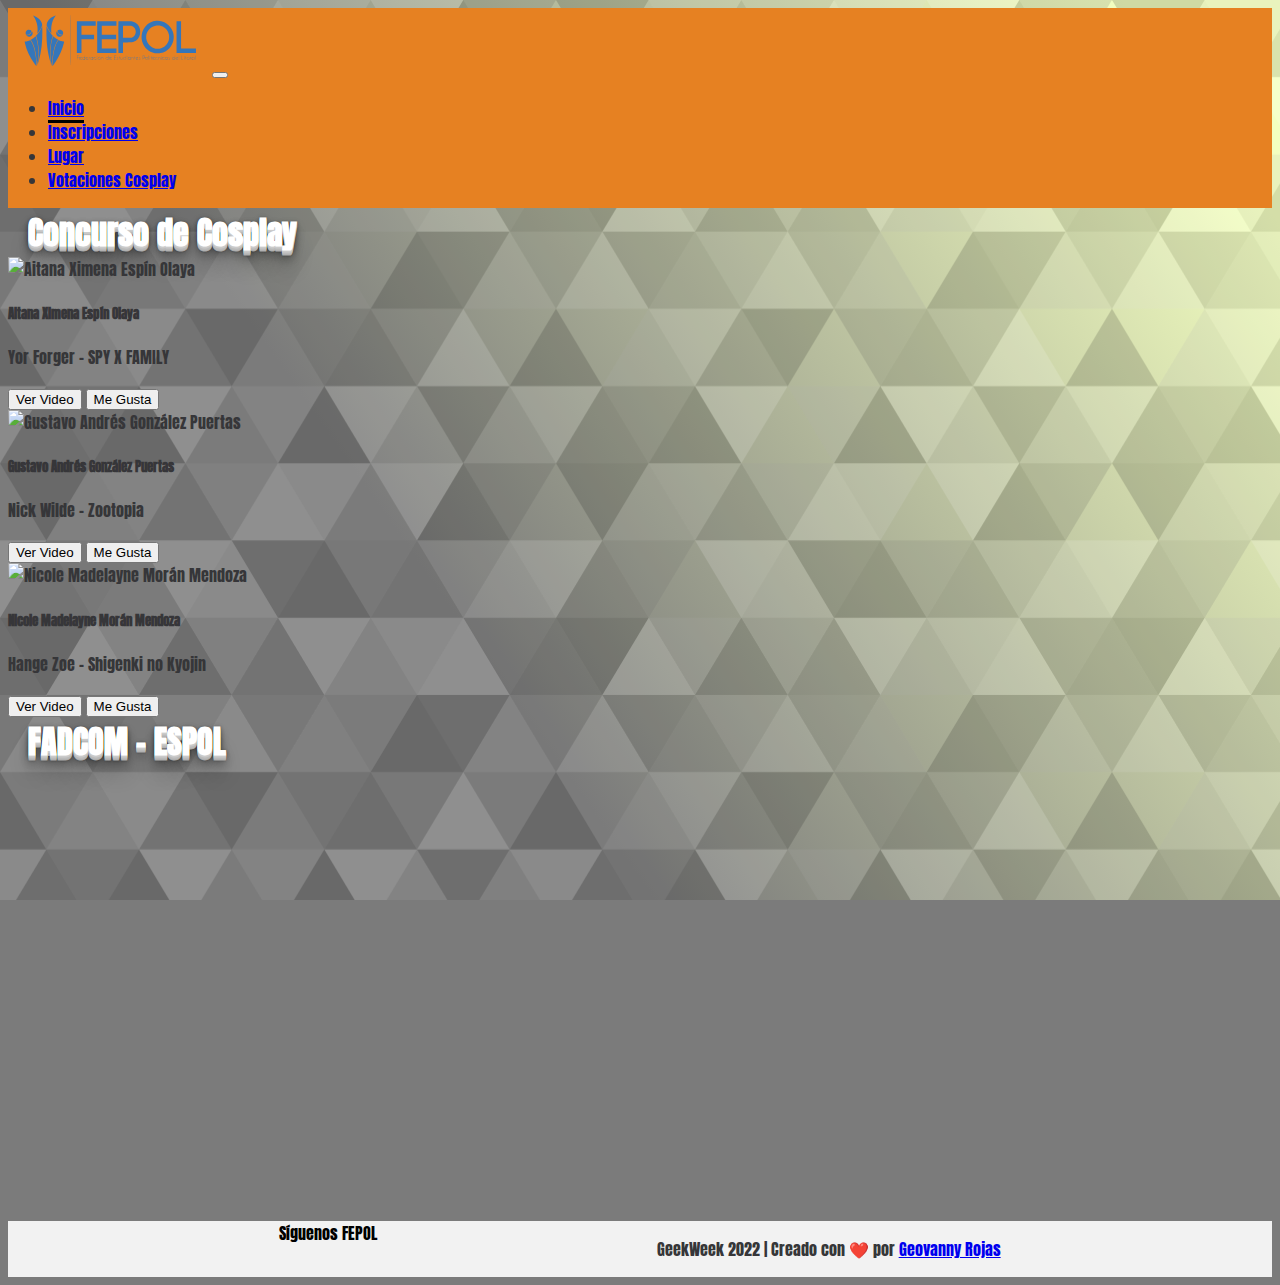
==== votaciones.html @ 39997620 "votaciones" ====
<!DOCTYPE html>
<html lang="en">
  <head>
    <meta charset="UTF-8" />
    <meta http-equiv="X-UA-Compatible" content="IE=edge" />
    <meta name="viewport" content="width=device-width, initial-scale=1.0" />
    <title>GeekWeek</title>
    <link rel="icon" type="image/x-icon" href="./assets/comic.ico" />
    <link
      href="https://cdn.jsdelivr.net/npm/bootstrap@5.2.0/dist/css/bootstrap.min.css"
      rel="stylesheet"
      integrity="sha384-gH2yIJqKdNHPEq0n4Mqa/HGKIhSkIHeL5AyhkYV8i59U5AR6csBvApHHNl/vI1Bx"
      crossorigin="anonymous"
    />
    <link
      href="https://fonts.googleapis.com/css?family=Work+Sans:300,400,600,700,900&display=swap"
      rel="stylesheet"
    />
    <link rel="stylesheet" href="./css/styles.css" />
    
  </head>
  <body>
    <nav class="navbar navbar-expand-lg">
      <div class="container-fluid">
        <a class="navbar-brand" href="#"
          ><img id="logo" src="./assets/fepol-light.svg" alt="Fepol logo"
        /></a>
        <button
          class="navbar-toggler"
          type="button"
          data-bs-toggle="collapse"
          data-bs-target="#navbarSupportedContent"
          aria-controls="navbarSupportedContent"
          aria-expanded="false"
          aria-label="Toggle navigation"
        >
          <span class="navbar-toggler-icon"></span>
        </button>
        <div class="collapse navbar-collapse" id="navbarSupportedContent">
          <ul class="navbar-nav mx-auto mb-2 mb-lg-0">
            <li class="nav-item">
              <a class="nav-link active text-light" aria-current="page" href="#">Inicio</a>
            </li>
            <li class="nav-item">
              <a class="nav-link text-light" href="#inscripciones">Inscripciones</a>
            </li>
            <li class="nav-item">
              <a class="nav-link text-light" href="#ubicacion">Lugar</a>
            </li>
            <li class="nav-item">
              <a class="nav-link text-light" href="./votaciones.html">Votaciones Cosplay</a>
            </li>
          </ul>
        </div>
      </div>
    </nav>
    <main> 
        <section class="d-flex justify-content-center mt-5">
            <h1 class="main-text">Concurso de Cosplay</h1>
          </section>
        <div class="participantes m-0 d-flex justify-content-center" id="auspiciantes">
        </div>
        <section class="d-flex justify-content-center mt-5">
          <h1 class="main-text">FADCOM - ESPOL</h1>
        </section>
        <div class="d-flex m-5 justify-content-center" id="ubicacion">
            <iframe src="https://www.google.com/maps/embed?pb=!1m18!1m12!1m3!1d1022.2662026876262!2d-79.96268882268645!3d-2.1432610236571445!2m3!1f0!2f0!3f0!3m2!1i1024!2i768!4f13.1!3m3!1m2!1s0x902d72fd09db9eb7%3A0xab610e2c62375c0!2sFacultad%20de%20Arte%2C%20Dise%C3%B1o%20y%20Comunicaci%C3%B3n%20Audiovisual%20FADCOM%20-%20ESPOL!5e0!3m2!1ses!2sec!4v1663100809382!5m2!1ses!2sec" width="600" height="450" style="border:0;" allowfullscreen="" loading="lazy" referrerpolicy="no-referrer-when-downgrade"></iframe>
        </div>
    </main>
    <footer>
      <div class="redes-sociales m-3">
        <a href="https://www.instagram.com/fepol_espol/?hl=es-la" target="_blank" class="btn-red-social"
          >Síguenos FEPOL &nbsp;<i class="fab fa-instagram"></i
        ></a>
      </div>
      <div class="m-3">
        <p>GeekWeek 2022 | Creado con ❤️ por <a href="https://www.instagram.com/igeovanny.rl/?hl=es-la" target="_blank" class="link-dark">Geovanny Rojas</a></p>
      </div>
    </footer>
    <!-- JavaScript Bundle with Popper -->
    <script
      src="https://cdn.jsdelivr.net/npm/bootstrap@5.2.0/dist/js/bootstrap.bundle.min.js"
      integrity="sha384-A3rJD856KowSb7dwlZdYEkO39Gagi7vIsF0jrRAoQmDKKtQBHUuLZ9AsSv4jD4Xa"
      crossorigin="anonymous"
    ></script>
    <script
      src="https://kit.fontawesome.com/2c36e9b7b1.js"
      crossorigin="anonymous"
    ></script>
    <script src="./js/main.js"></script>
    <script type="module">
        // Import the functions you need from the SDKs you need
        import { initializeApp } from "https://www.gstatic.com/firebasejs/9.10.0/firebase-app.js";
        import { getDatabase } from "https://www.gstatic.com/firebasejs/9.10.0/firebase-database.js";
        // TODO: Add SDKs for Firebase products that you want to use
        // https://firebase.google.com/docs/web/setup#available-libraries
      
        // Your web app's Firebase configuration
        const firebaseConfig = {
          apiKey: "AIzaSyAelL7CM9QoSXxF6XpagwbYnhCRyvFX57w",
          authDomain: "geekweek-1dbe5.firebaseapp.com",
          databaseURL: "https://geekweek-1dbe5-default-rtdb.firebaseio.com",
          projectId: "geekweek-1dbe5",
          storageBucket: "geekweek-1dbe5.appspot.com",
          messagingSenderId: "706648482307",
          appId: "1:706648482307:web:4f3ac795317c5986c2e436"
        };
      
        // Initialize Firebase
        var app = initializeApp(firebaseConfig);

      </script>
  </body>
</html>
---- css/styles.css ----
@import url('http://fonts.cdnfonts.com/css/comic-shark');
@import url('https://fonts.googleapis.com/css2?family=Anton&family=Montserrat&display=swap');
nav{
    display: grid;
    grid-template-columns: 1fr 2fr;
    background-color: #e68122;
}

body {
  background-color: #7B7B7B;
  background-image: url("data:image/svg+xml,%3Csvg xmlns='http://www.w3.org/2000/svg' width='100%25'%3E%3Cdefs%3E%3ClinearGradient id='a' gradientUnits='userSpaceOnUse' x1='0' x2='0' y1='0' y2='100%25' gradientTransform='rotate(235,960,487)'%3E%3Cstop offset='0' stop-color='%237B7B7B'/%3E%3Cstop offset='1' stop-color='%23F3FFC0'/%3E%3C/linearGradient%3E%3Cpattern patternUnits='userSpaceOnUse' id='b' width='556' height='463.3' x='0' y='0' viewBox='0 0 1080 900'%3E%3Cg fill-opacity='0.15'%3E%3Cpolygon fill='%23444' points='90 150 0 300 180 300'/%3E%3Cpolygon points='90 150 180 0 0 0'/%3E%3Cpolygon fill='%23AAA' points='270 150 360 0 180 0'/%3E%3Cpolygon fill='%23DDD' points='450 150 360 300 540 300'/%3E%3Cpolygon fill='%23999' points='450 150 540 0 360 0'/%3E%3Cpolygon points='630 150 540 300 720 300'/%3E%3Cpolygon fill='%23DDD' points='630 150 720 0 540 0'/%3E%3Cpolygon fill='%23444' points='810 150 720 300 900 300'/%3E%3Cpolygon fill='%23FFF' points='810 150 900 0 720 0'/%3E%3Cpolygon fill='%23DDD' points='990 150 900 300 1080 300'/%3E%3Cpolygon fill='%23444' points='990 150 1080 0 900 0'/%3E%3Cpolygon fill='%23DDD' points='90 450 0 600 180 600'/%3E%3Cpolygon points='90 450 180 300 0 300'/%3E%3Cpolygon fill='%23666' points='270 450 180 600 360 600'/%3E%3Cpolygon fill='%23AAA' points='270 450 360 300 180 300'/%3E%3Cpolygon fill='%23DDD' points='450 450 360 600 540 600'/%3E%3Cpolygon fill='%23999' points='450 450 540 300 360 300'/%3E%3Cpolygon fill='%23999' points='630 450 540 600 720 600'/%3E%3Cpolygon fill='%23FFF' points='630 450 720 300 540 300'/%3E%3Cpolygon points='810 450 720 600 900 600'/%3E%3Cpolygon fill='%23DDD' points='810 450 900 300 720 300'/%3E%3Cpolygon fill='%23AAA' points='990 450 900 600 1080 600'/%3E%3Cpolygon fill='%23444' points='990 450 1080 300 900 300'/%3E%3Cpolygon fill='%23222' points='90 750 0 900 180 900'/%3E%3Cpolygon points='270 750 180 900 360 900'/%3E%3Cpolygon fill='%23DDD' points='270 750 360 600 180 600'/%3E%3Cpolygon points='450 750 540 600 360 600'/%3E%3Cpolygon points='630 750 540 900 720 900'/%3E%3Cpolygon fill='%23444' points='630 750 720 600 540 600'/%3E%3Cpolygon fill='%23AAA' points='810 750 720 900 900 900'/%3E%3Cpolygon fill='%23666' points='810 750 900 600 720 600'/%3E%3Cpolygon fill='%23999' points='990 750 900 900 1080 900'/%3E%3Cpolygon fill='%23999' points='180 0 90 150 270 150'/%3E%3Cpolygon fill='%23444' points='360 0 270 150 450 150'/%3E%3Cpolygon fill='%23FFF' points='540 0 450 150 630 150'/%3E%3Cpolygon points='900 0 810 150 990 150'/%3E%3Cpolygon fill='%23222' points='0 300 -90 450 90 450'/%3E%3Cpolygon fill='%23FFF' points='0 300 90 150 -90 150'/%3E%3Cpolygon fill='%23FFF' points='180 300 90 450 270 450'/%3E%3Cpolygon fill='%23666' points='180 300 270 150 90 150'/%3E%3Cpolygon fill='%23222' points='360 300 270 450 450 450'/%3E%3Cpolygon fill='%23FFF' points='360 300 450 150 270 150'/%3E%3Cpolygon fill='%23444' points='540 300 450 450 630 450'/%3E%3Cpolygon fill='%23222' points='540 300 630 150 450 150'/%3E%3Cpolygon fill='%23AAA' points='720 300 630 450 810 450'/%3E%3Cpolygon fill='%23666' points='720 300 810 150 630 150'/%3E%3Cpolygon fill='%23FFF' points='900 300 810 450 990 450'/%3E%3Cpolygon fill='%23999' points='900 300 990 150 810 150'/%3E%3Cpolygon points='0 600 -90 750 90 750'/%3E%3Cpolygon fill='%23666' points='0 600 90 450 -90 450'/%3E%3Cpolygon fill='%23AAA' points='180 600 90 750 270 750'/%3E%3Cpolygon fill='%23444' points='180 600 270 450 90 450'/%3E%3Cpolygon fill='%23444' points='360 600 270 750 450 750'/%3E%3Cpolygon fill='%23999' points='360 600 450 450 270 450'/%3E%3Cpolygon fill='%23666' points='540 600 630 450 450 450'/%3E%3Cpolygon fill='%23222' points='720 600 630 750 810 750'/%3E%3Cpolygon fill='%23FFF' points='900 600 810 750 990 750'/%3E%3Cpolygon fill='%23222' points='900 600 990 450 810 450'/%3E%3Cpolygon fill='%23DDD' points='0 900 90 750 -90 750'/%3E%3Cpolygon fill='%23444' points='180 900 270 750 90 750'/%3E%3Cpolygon fill='%23FFF' points='360 900 450 750 270 750'/%3E%3Cpolygon fill='%23AAA' points='540 900 630 750 450 750'/%3E%3Cpolygon fill='%23FFF' points='720 900 810 750 630 750'/%3E%3Cpolygon fill='%23222' points='900 900 990 750 810 750'/%3E%3Cpolygon fill='%23222' points='1080 300 990 450 1170 450'/%3E%3Cpolygon fill='%23FFF' points='1080 300 1170 150 990 150'/%3E%3Cpolygon points='1080 600 990 750 1170 750'/%3E%3Cpolygon fill='%23666' points='1080 600 1170 450 990 450'/%3E%3Cpolygon fill='%23DDD' points='1080 900 1170 750 990 750'/%3E%3C/g%3E%3C/pattern%3E%3C/defs%3E%3Crect x='0' y='0' fill='url(%23a)' width='100%25' height='100%25'/%3E%3Crect x='0' y='0' fill='url(%23b)' width='100%25' height='100%25'/%3E%3C/svg%3E");
  background-attachment: fixed;
  background-size: cover;
	color: #363639;
  font-family: 'Comic Shark','Anton',sans-serif;
  scroll-behavior: smooth;
}
.active{
    border-bottom: solid 3px black;
}
.principal{
    display: flex;
    justify-content: center;
    height: 100vh;
    background-color: #edb93c;
}

.imagen > img{
  height: 100vh;
  object-fit: fill;
}

.main-text{
  color: #FFFFFF;
  text-shadow: 0 1px 0 #CCCCCC, 0 2px 0 #c9c9c9, 0 3px 0 #bbb, 0 4px 0 #b9b9b9, 0 5px 0 #aaa, 0 6px 1px rgba(0,0,0,.1), 0 0 5px rgba(0,0,0,.1), 0 1px 3px rgba(0,0,0,.3), 0 3px 5px rgba(0,0,0,.2), 0 5px 10px rgba(0,0,0,.25), 0 10px 10px rgba(0,0,0,.2), 0 20px 20px rgba(0,0,0,.15);
  top:100px;
  right: 100px;
  margin: 0 20px;
}

.separador{
    background-color: rgb(255, 255, 255);
    height: 10px;
    width: 100wh;
}

#iconYugi{
  height: 40px;
  width: 30px;
  margin-right: 10px;
  margin-bottom: 10px;
}

#iconCosplay{
  height: 40px;
  width: 50px;
  margin-right: 10px;
  margin-bottom: 10px;
}

.imgIcon{
  height: 40px;
  width: 40px;
  margin-right: 10px;
  margin-bottom: 10px;
}

#cuenta {
	display: flex;
	justify-content: center;
	margin: 20px 10px;
}


.simply-section {
	background: #fff;
	width: 180px;
	height: 180px;
	margin: 0 20px;
	border-radius: 5px;
	display: flex;
	align-items: center;
	justify-content: center;
}

.simply-amount {
	display: block;
	font-size: 50px;
	font-weight: 700;
}

.simply-word {
	font-weight: 300;
	font-size: 30px;
}


#inscripciones{
  display: flex;
  flex-direction: column;
  justify-content: center;
}

#inscripciones a {
  text-decoration: none;
  color: white;
  margin: 20px;
}

.btn-red-social{
  text-decoration: none;
  color:#000;
}
/*BOTONES*/
/* From uiverse.io by @barisdogansutcu */
.btn-inscribir {
    display: flex;
    align-items: center;
    justify-content: center;
    gap: 20px;
    padding: 0 10px;
    color: white;
    text-shadow: 2px 2px rgb(73, 73, 73);
    text-transform: uppercase;
    border: solid 2px black;
    letter-spacing: 2px;
    font-size: 17px;
    background-color: hsl(49deg 98% 60%);
    border-radius: 50px;
    position: relative;
    overflow: hidden;
    overflow-wrap: break-word;
    transition: all .5s ease;
    height: 140px;
    width: 100%;
}

.btn-inscribir span{
  font-size: 32px;
}
  
.btn-inscribir:active {
  transform: scale(.9);
  transition: all 100ms ease;
}

.btn-inscribir svg {
  transition: all .5s ease;
  z-index: 2;
  margin-right: 10px;
  margin-bottom: 10px;
}

.play {
  transition: all .5s ease;
  transition-delay: 300ms;
}

.now {
  position: absolute;
  right: 0;
  transform: translateX(100%);
  transition: all .5s ease;
  z-index: 2;
}

.btn-inscribir:hover .now {
  transform: translateX(-100px);
  transition-delay: 300ms;
}

.btn-inscribir:hover .play {
  transform: translateX(-100%);
  transition-delay: 300ms;
}

.auspiciantes{
  display: grid;
  grid-template-columns: repeat(3,1fr);
  margin: 0 auto;
}


footer{
  width: 100%;
  height: 100%;
  display: flex;
  justify-content: space-evenly;
  background-color: #f2f2f2;
}

@media only screen and (max-width : 900px) {
  .btn-inscribir span{
    font-size: 24px;
  }

  .participantes{
    display: flex;
    flex-direction: column;
    align-items: center;
  }

  #cuenta{
    display: flex;
    flex-direction: column;
    gap: 20px;
    align-items: center;
  }

  footer{
    display: flex;
    flex-direction: column;
    text-align: center;
    padding: 20px;
  }
  .principal{
    display: block;
  }
  .imagen>img{
    width: 100%;
  }

  .main-text{
    top:4em;
    right: 1em;
    left: 200px;
  }
}
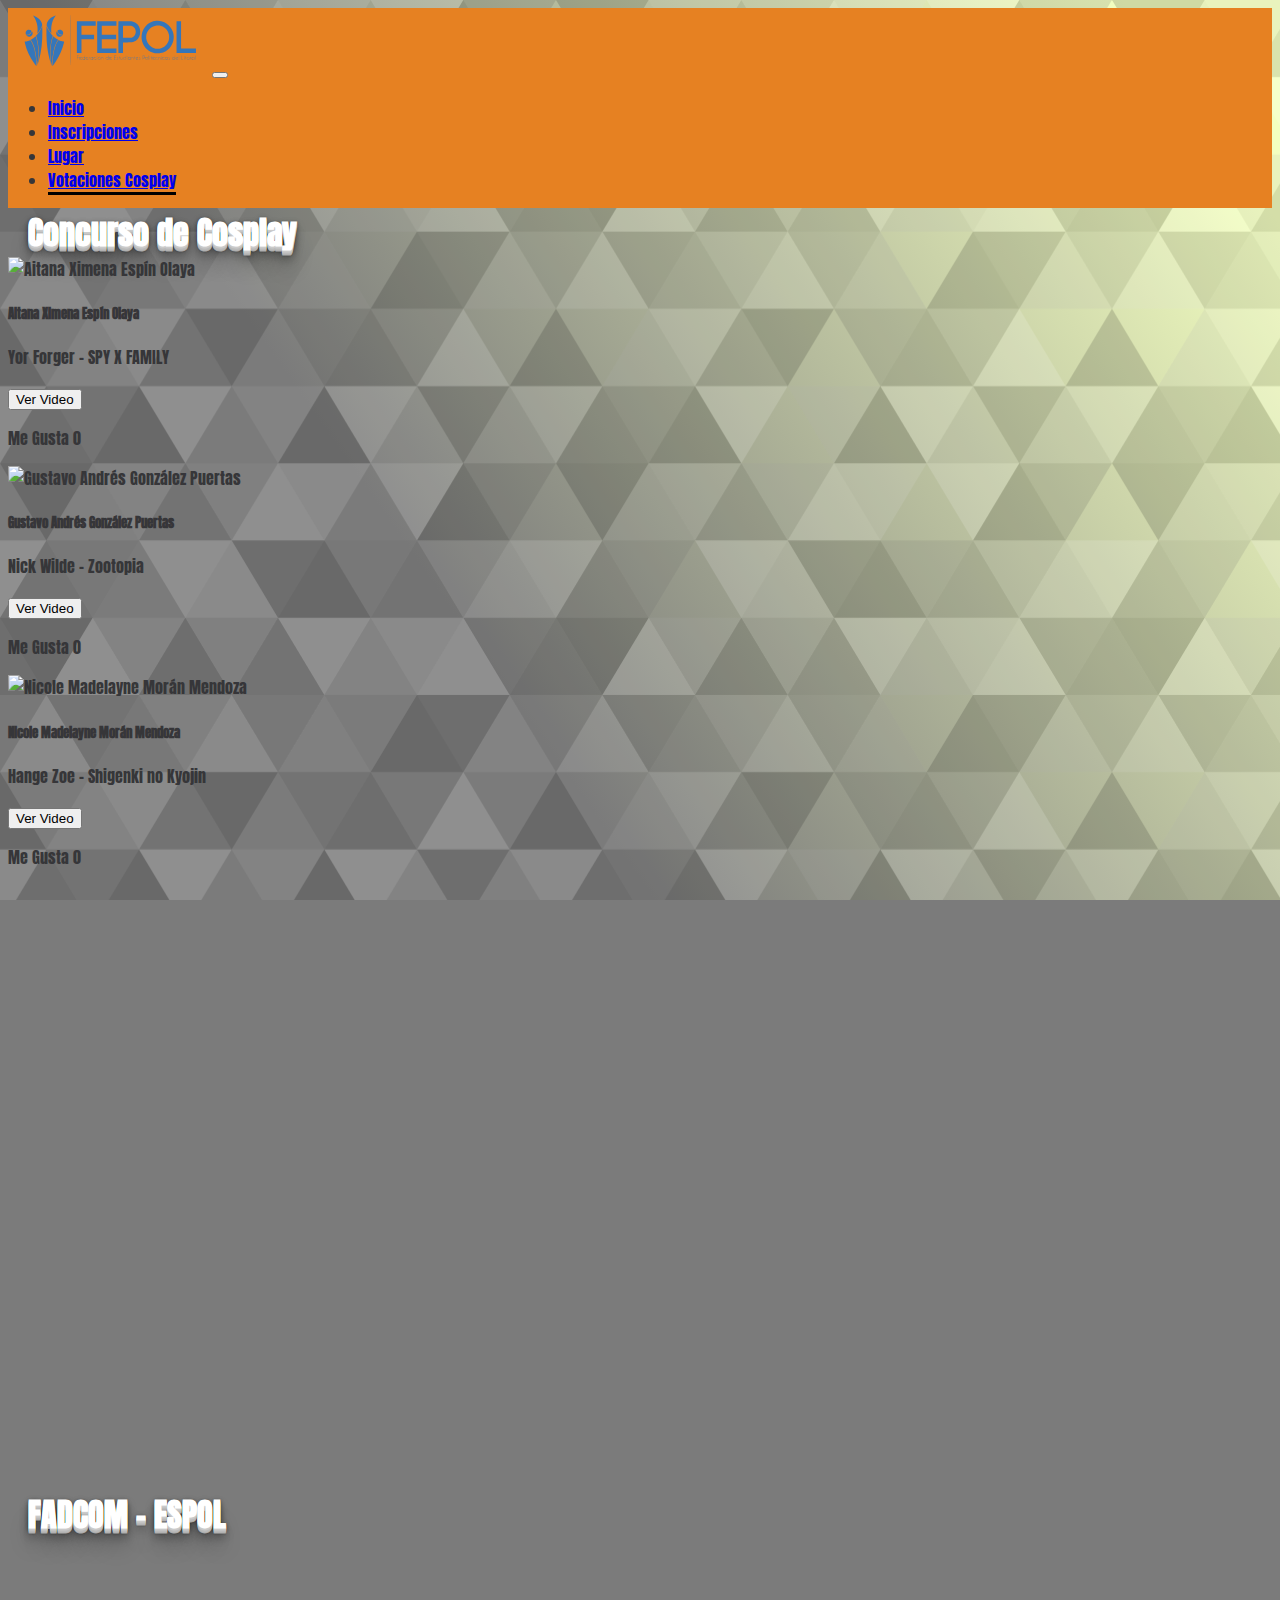
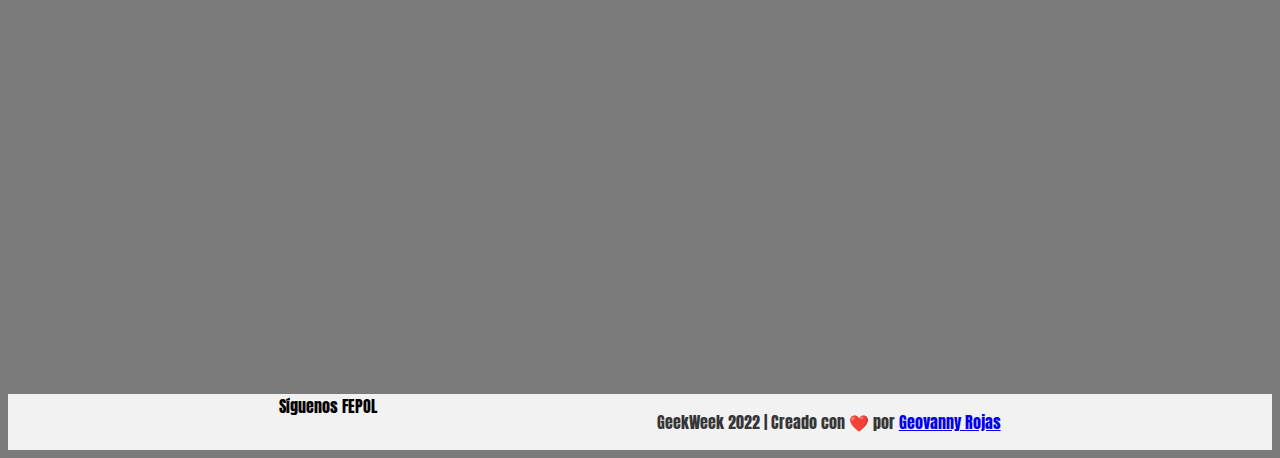
==== commit a312bac4: "Formulario para votaciones" ====
--- a/votaciones.html
+++ b/votaciones.html
@@ -39,16 +39,16 @@
         <div class="collapse navbar-collapse" id="navbarSupportedContent">
           <ul class="navbar-nav mx-auto mb-2 mb-lg-0">
             <li class="nav-item">
-              <a class="nav-link active text-light" aria-current="page" href="#">Inicio</a>
+              <a class="nav-link text-light" aria-current="page" href="/index.html">Inicio</a>
             </li>
             <li class="nav-item">
-              <a class="nav-link text-light" href="#inscripciones">Inscripciones</a>
+              <a class="nav-link text-light" href="/index.html#inscripciones">Inscripciones</a>
             </li>
             <li class="nav-item">
               <a class="nav-link text-light" href="#ubicacion">Lugar</a>
             </li>
             <li class="nav-item">
-              <a class="nav-link text-light" href="./votaciones.html">Votaciones Cosplay</a>
+              <a class="nav-link active text-light" href="./votaciones.html">Votaciones Cosplay</a>
             </li>
           </ul>
         </div>
@@ -60,6 +60,9 @@
           </section>
         <div class="participantes m-0 d-flex justify-content-center" id="auspiciantes">
         </div>
+        <section class="d-flex justify-content-center mt-5">
+          <iframe src="https://docs.google.com/forms/d/e/1FAIpQLSdwQ88MxqEwMeWD5mV_ghzILCvJv2K2YlWKtqrIDfSs7uybRA/viewform?embedded=true" width="800" height="600" frameborder="0" marginheight="0" marginwidth="10">Cargando…</iframe>
+        </section>
         <section class="d-flex justify-content-center mt-5">
           <h1 class="main-text">FADCOM - ESPOL</h1>
         </section>
@@ -88,27 +91,5 @@
       crossorigin="anonymous"
     ></script>
     <script src="./js/main.js"></script>
-    <script type="module">
-        // Import the functions you need from the SDKs you need
-        import { initializeApp } from "https://www.gstatic.com/firebasejs/9.10.0/firebase-app.js";
-        import { getDatabase } from "https://www.gstatic.com/firebasejs/9.10.0/firebase-database.js";
-        // TODO: Add SDKs for Firebase products that you want to use
-        // https://firebase.google.com/docs/web/setup#available-libraries
-      
-        // Your web app's Firebase configuration
-        const firebaseConfig = {
-          apiKey: "AIzaSyAelL7CM9QoSXxF6XpagwbYnhCRyvFX57w",
-          authDomain: "geekweek-1dbe5.firebaseapp.com",
-          databaseURL: "https://geekweek-1dbe5-default-rtdb.firebaseio.com",
-          projectId: "geekweek-1dbe5",
-          storageBucket: "geekweek-1dbe5.appspot.com",
-          messagingSenderId: "706648482307",
-          appId: "1:706648482307:web:4f3ac795317c5986c2e436"
-        };
-      
-        // Initialize Firebase
-        var app = initializeApp(firebaseConfig);
-
-      </script>
   </body>
 </html>
